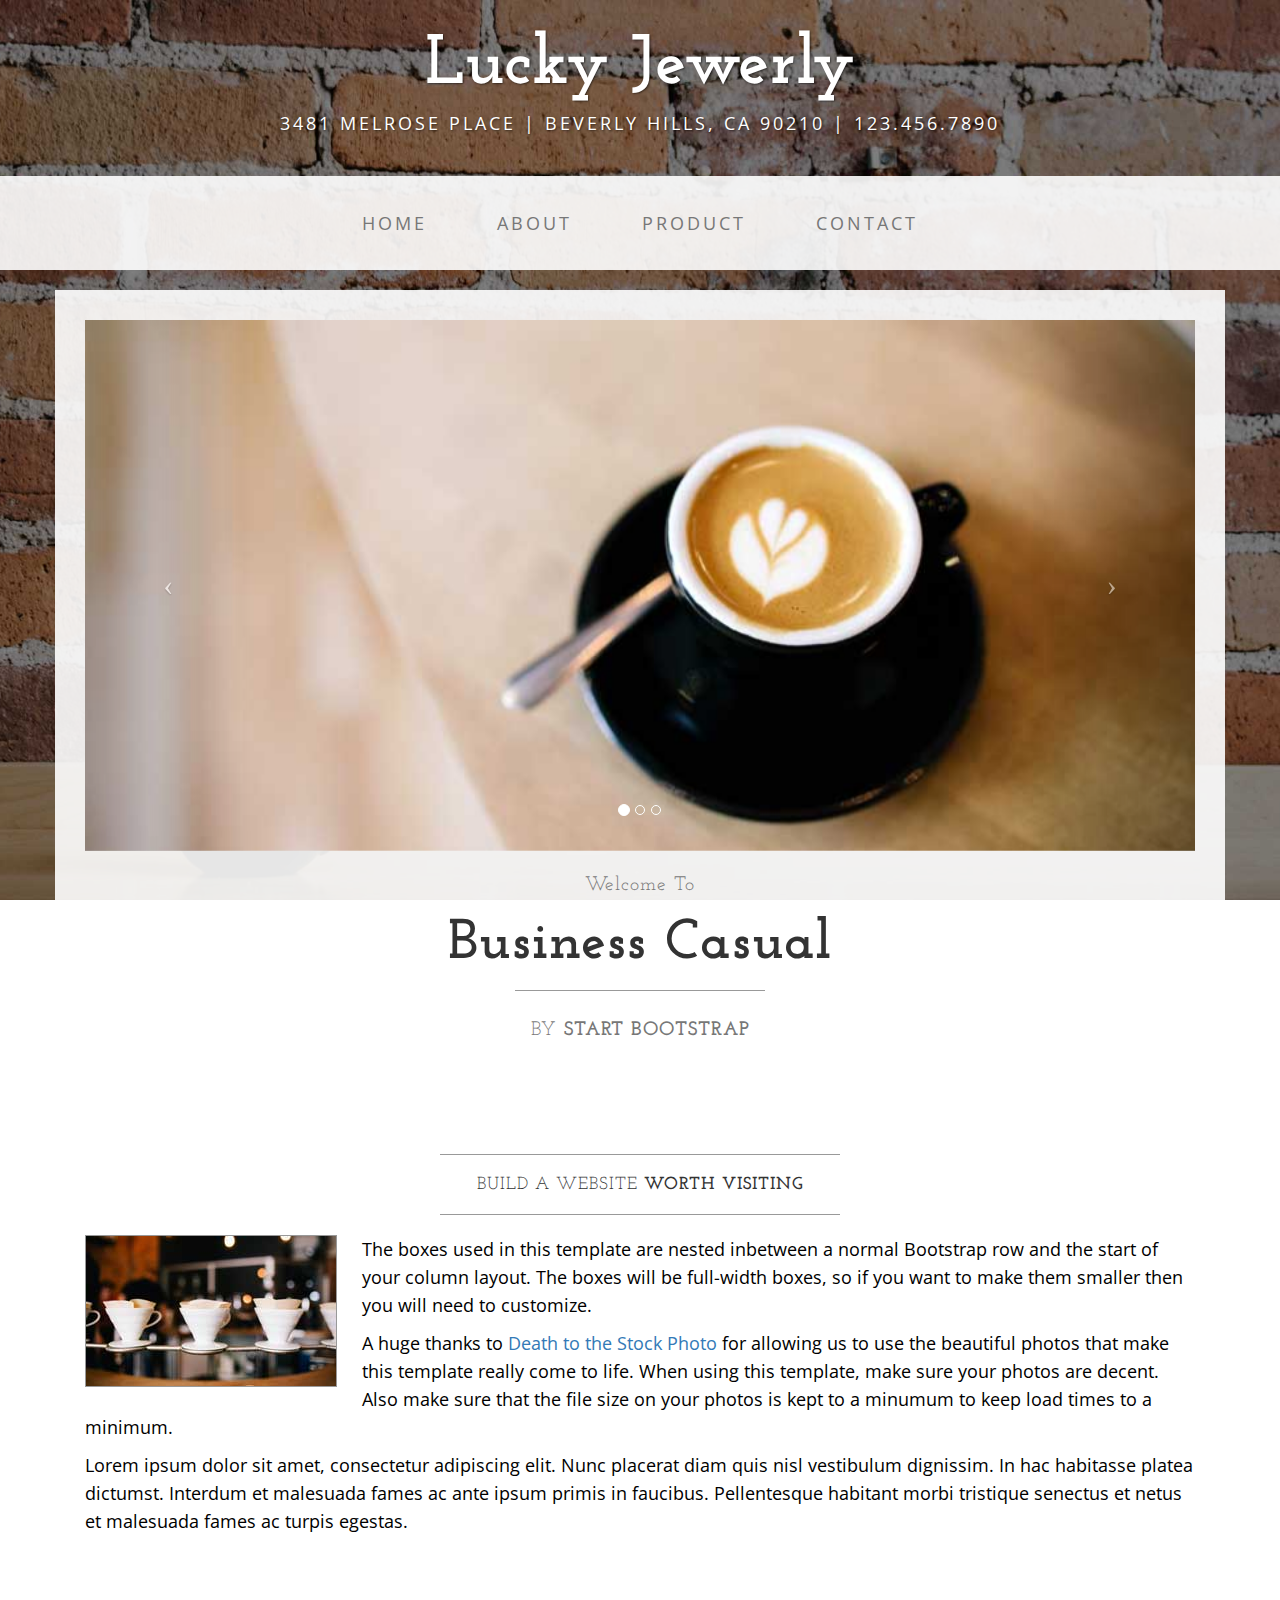
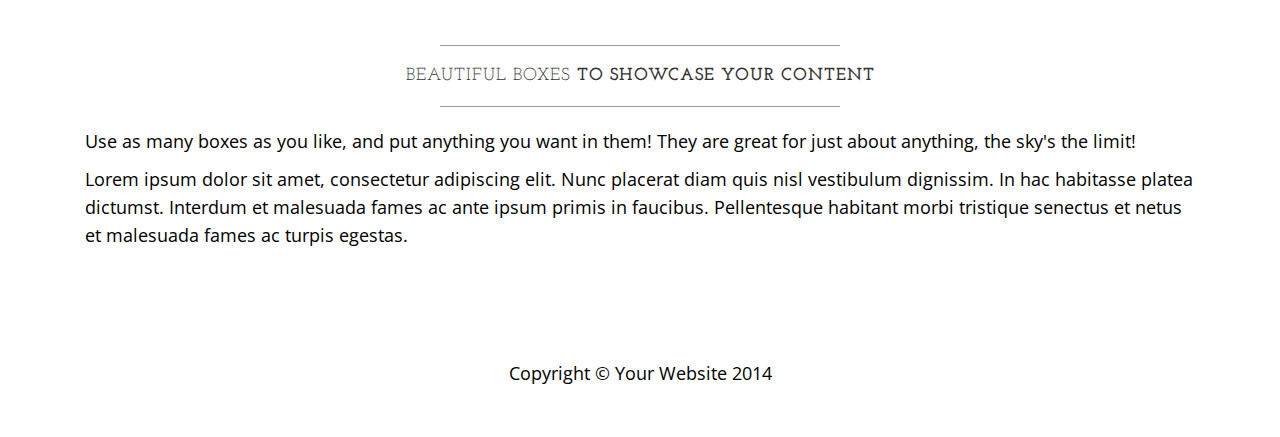
==== index.html @ 2a5ac0f2 "init commit" ====
<!DOCTYPE html>
<html lang="en">

<head>

    <meta charset="utf-8">
    <meta http-equiv="X-UA-Compatible" content="IE=edge">
    <meta name="viewport" content="width=device-width, initial-scale=1">
    <meta name="description" content="">
    <meta name="author" content="">

    <title>Business Casual - Start Bootstrap Theme</title>

    <!-- Bootstrap Core CSS -->
    <link href="css/bootstrap.min.css" rel="stylesheet">

    <!-- Custom CSS -->
    <link href="css/business-casual.css" rel="stylesheet">

    <!-- Fonts -->
    <link href="http://fonts.googleapis.com/css?family=Open+Sans:300italic,400italic,600italic,700italic,800italic,400,300,600,700,800" rel="stylesheet" type="text/css">
    <link href="http://fonts.googleapis.com/css?family=Josefin+Slab:100,300,400,600,700,100italic,300italic,400italic,600italic,700italic" rel="stylesheet" type="text/css">

    <!-- HTML5 Shim and Respond.js IE8 support of HTML5 elements and media queries -->
    <!-- WARNING: Respond.js doesn't work if you view the page via file:// -->
    <!--[if lt IE 9]>
        <script src="https://oss.maxcdn.com/libs/html5shiv/3.7.0/html5shiv.js"></script>
        <script src="https://oss.maxcdn.com/libs/respond.js/1.4.2/respond.min.js"></script>
    <![endif]-->

</head>

<body>

    <div class="brand">Lucky Jewerly</div>
    <div class="address-bar">3481 Melrose Place | Beverly Hills, CA 90210 | 123.456.7890</div>

    <!-- Navigation -->
    <nav class="navbar navbar-default" role="navigation">
        <div class="container">
            <!-- Brand and toggle get grouped for better mobile display -->
            <div class="navbar-header">
                <button type="button" class="navbar-toggle" data-toggle="collapse" data-target="#bs-example-navbar-collapse-1">
                    <span class="sr-only">Toggle navigation</span>
                    <span class="icon-bar"></span>
                    <span class="icon-bar"></span>
                    <span class="icon-bar"></span>
                </button>
                <!-- navbar-brand is hidden on larger screens, but visible when the menu is collapsed -->
                <a class="navbar-brand" href="index.html">Business Casual</a>
            </div>
            <!-- Collect the nav links, forms, and other content for toggling -->
            <div class="collapse navbar-collapse" id="bs-example-navbar-collapse-1">
                <ul class="nav navbar-nav">
                    <li>
                        <a href="index.html">Home</a>
                    </li>
                    <li>
                        <a href="about.html">About</a>
                    </li>
                    <li>
                        <a href="blog.html">Product</a>
                    </li>
                    <li>
                        <a href="contact.html">Contact</a>
                    </li>
                </ul>
            </div>
            <!-- /.navbar-collapse -->
        </div>
        <!-- /.container -->
    </nav>

    <div class="container">

        <div class="row">
            <div class="box">
                <div class="col-lg-12 text-center">
                    <div id="carousel-example-generic" class="carousel slide">
                        <!-- Indicators -->
                        <ol class="carousel-indicators hidden-xs">
                            <li data-target="#carousel-example-generic" data-slide-to="0" class="active"></li>
                            <li data-target="#carousel-example-generic" data-slide-to="1"></li>
                            <li data-target="#carousel-example-generic" data-slide-to="2"></li>
                        </ol>

                        <!-- Wrapper for slides -->
                        <div class="carousel-inner">
                            <div class="item active">
                                <img class="img-responsive img-full" src="img/slide-1.jpg" alt="">
                            </div>
                            <div class="item">
                                <img class="img-responsive img-full" src="img/slide-2.jpg" alt="">
                            </div>
                            <div class="item">
                                <img class="img-responsive img-full" src="img/slide-3.jpg" alt="">
                            </div>
                        </div>

                        <!-- Controls -->
                        <a class="left carousel-control" href="#carousel-example-generic" data-slide="prev">
                            <span class="icon-prev"></span>
                        </a>
                        <a class="right carousel-control" href="#carousel-example-generic" data-slide="next">
                            <span class="icon-next"></span>
                        </a>
                    </div>
                    <h2 class="brand-before">
                        <small>Welcome to</small>
                    </h2>
                    <h1 class="brand-name">Business Casual</h1>
                    <hr class="tagline-divider">
                    <h2>
                        <small>By
                            <strong>Start Bootstrap</strong>
                        </small>
                    </h2>
                </div>
            </div>
        </div>

        <div class="row">
            <div class="box">
                <div class="col-lg-12">
                    <hr>
                    <h2 class="intro-text text-center">Build a website
                        <strong>worth visiting</strong>
                    </h2>
                    <hr>
                    <img class="img-responsive img-border img-left" src="img/intro-pic.jpg" alt="">
                    <hr class="visible-xs">
                    <p>The boxes used in this template are nested inbetween a normal Bootstrap row and the start of your column layout. The boxes will be full-width boxes, so if you want to make them smaller then you will need to customize.</p>
                    <p>A huge thanks to <a href="http://join.deathtothestockphoto.com/" target="_blank">Death to the Stock Photo</a> for allowing us to use the beautiful photos that make this template really come to life. When using this template, make sure your photos are decent. Also make sure that the file size on your photos is kept to a minumum to keep load times to a minimum.</p>
                    <p>Lorem ipsum dolor sit amet, consectetur adipiscing elit. Nunc placerat diam quis nisl vestibulum dignissim. In hac habitasse platea dictumst. Interdum et malesuada fames ac ante ipsum primis in faucibus. Pellentesque habitant morbi tristique senectus et netus et malesuada fames ac turpis egestas.</p>
                </div>
            </div>
        </div>

        <div class="row">
            <div class="box">
                <div class="col-lg-12">
                    <hr>
                    <h2 class="intro-text text-center">Beautiful boxes
                        <strong>to showcase your content</strong>
                    </h2>
                    <hr>
                    <p>Use as many boxes as you like, and put anything you want in them! They are great for just about anything, the sky's the limit!</p>
                    <p>Lorem ipsum dolor sit amet, consectetur adipiscing elit. Nunc placerat diam quis nisl vestibulum dignissim. In hac habitasse platea dictumst. Interdum et malesuada fames ac ante ipsum primis in faucibus. Pellentesque habitant morbi tristique senectus et netus et malesuada fames ac turpis egestas.</p>
                </div>
            </div>
        </div>

    </div>
    <!-- /.container -->

    <footer>
        <div class="container">
            <div class="row">
                <div class="col-lg-12 text-center">
                    <p>Copyright &copy; Your Website 2014</p>
                </div>
            </div>
        </div>
    </footer>

    <!-- jQuery -->
    <script src="js/jquery.js"></script>

    <!-- Bootstrap Core JavaScript -->
    <script src="js/bootstrap.min.js"></script>

    <!-- Script to Activate the Carousel -->
    <script>
    $('.carousel').carousel({
        interval: 5000 //changes the speed
    })
    </script>

</body>

</html>
---- css/business-casual.css ----
/*!
 * Start Bootstrap - Business Casual Bootstrap Theme (http://startbootstrap.com)
 * Code licensed under the Apache License v2.0.
 * For details, see http://www.apache.org/licenses/LICENSE-2.0.
 */

body {
    font-family: "Open Sans","Helvetica Neue",Helvetica,Arial,sans-serif;
    background: url('../img/bg.jpg') no-repeat center center fixed;
    -webkit-background-size: cover;
    -moz-background-size: cover;
    background-size: cover;
    -o-background-size: cover;
}

h1,
h2,
h3,
h4,
h5,
h6 {
    text-transform: uppercase;
    font-family: "Josefin Slab","Helvetica Neue",Helvetica,Arial,sans-serif;
    font-weight: 700;
    letter-spacing: 1px;
}

p {
    font-size: 1.25em;
    line-height: 1.6;
    color: #000;
}

hr {
    max-width: 400px;
    border-color: #999999;
}

.brand,
.address-bar {
    display: none;
}

.navbar-brand {
    text-transform: uppercase;
    font-weight: 900;
    letter-spacing: 2px;
}

.navbar-nav {
    text-transform: uppercase;
    font-weight: 400;
    letter-spacing: 3px;
}

.img-full {
    min-width: 100%;
}

.brand-before,
.brand-name {
    text-transform: capitalize;
}

.brand-before {
    margin: 15px 0;
}

.brand-name {
    margin: 0;
    font-size: 4em;
}

.tagline-divider {
    margin: 15px auto 3px;
    max-width: 250px;
    border-color: #999999;
}

.box {
    margin-bottom: 20px;
    padding: 30px 15px;
    background: #fff;
    background: rgba(255,255,255,0.9);
}

.intro-text {
    text-transform: uppercase;
    font-size: 1.25em;
    font-weight: 400;
    letter-spacing: 1px;
}

.img-border {
    float: none;
    margin: 0 auto 0;
    border: #999999 solid 1px;
}

.img-left {
    float: none;
    margin: 0 auto 0;
}

footer {
    background: #fff;
    background: rgba(255,255,255,0.9);
}

footer p {
    margin: 0;
    padding: 50px 0;
}

@media screen and (min-width:768px) {
    .brand {
        display: inherit;
        margin: 0;
        padding: 30px 0 10px;
        text-align: center;
        text-shadow: 1px 1px 2px rgba(0,0,0,0.5);
        font-family: "Josefin Slab","Helvetica Neue",Helvetica,Arial,sans-serif;
        font-size: 5em;
        font-weight: 700;
        line-height: normal;
        color: #fff;
    }

    .top-divider {
        margin-top: 0;
    }

    .img-left {
        float: left;
        margin-right: 25px;
    }

    .address-bar {
        display: inherit;
        margin: 0;
        padding: 0 0 40px;
        text-align: center;
        text-shadow: 1px 1px 2px rgba(0,0,0,0.5);
        text-transform: uppercase;
        font-size: 1.25em;
        font-weight: 400;
        letter-spacing: 3px;
        color: #fff;
    }

    .navbar {
        border-radius: 0;
    }

    .navbar-header {
        display: none;
    }

    .navbar {
        min-height: 0;
    }

    .navbar-default {
        border: none;
        background: #fff;
        background: rgba(255,255,255,0.9);
    }

    .nav>li>a {
        padding: 35px;
    }

    .navbar-nav>li>a {
        line-height: normal;
    }

    .navbar-nav {
        display: table;
        float: none;
        margin: 0 auto;
        table-layout: fixed;
        font-size: 1.25em;
    }
}

@media screen and (min-width:1200px) {
    .box:after {
        content: '';
        display: table;
        clear: both;
    }
}
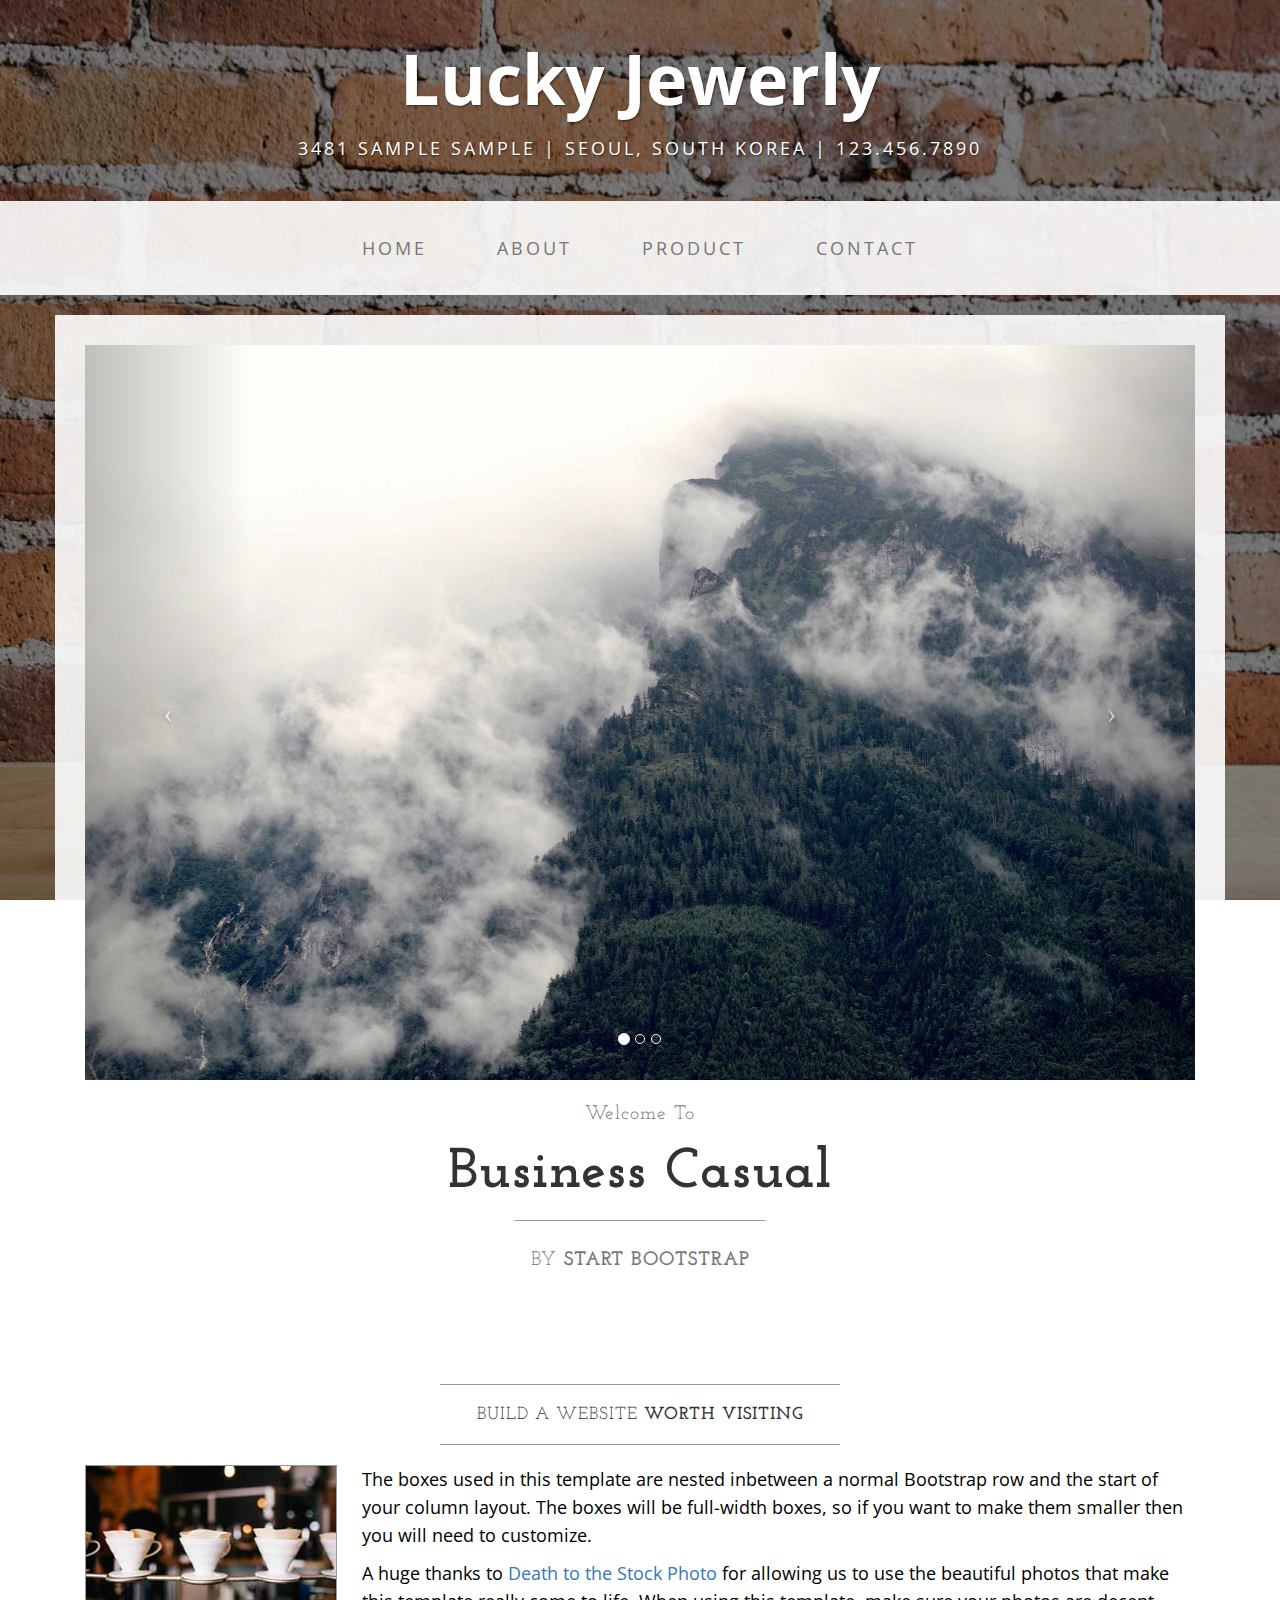
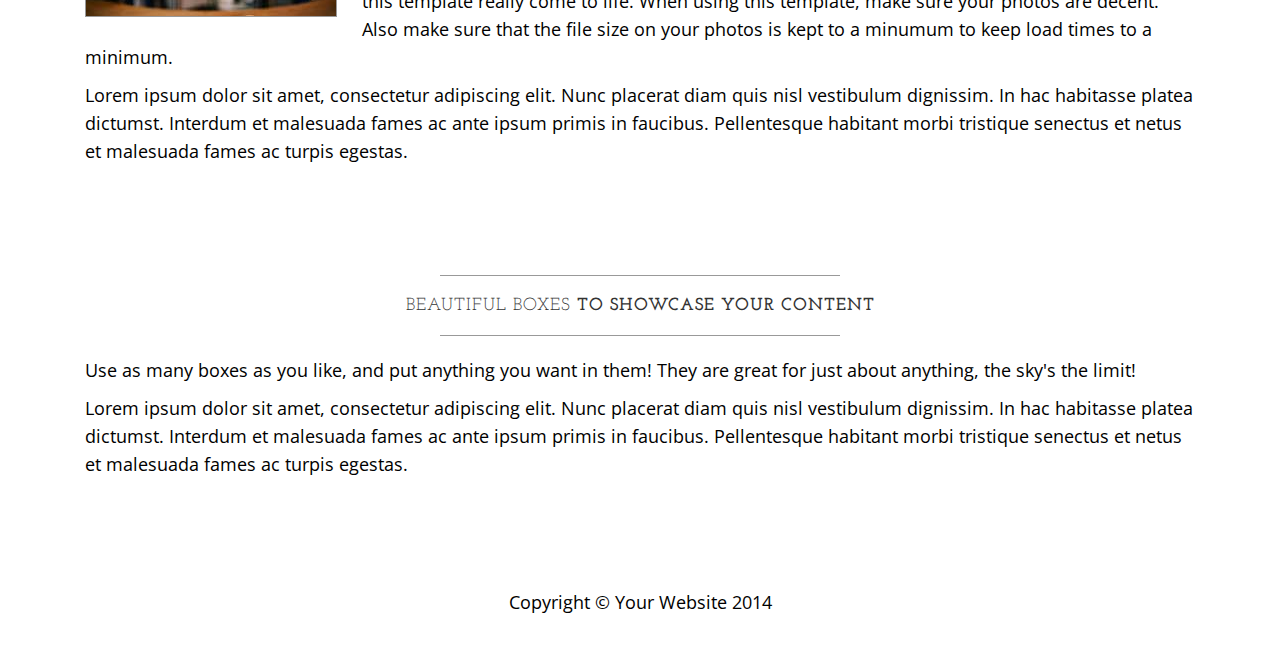
==== commit c8dc70d4: "new" ====
--- a/index.html
+++ b/index.html
@@ -9,7 +9,7 @@
     <meta name="description" content="">
     <meta name="author" content="">
 
-    <title>Business Casual - Start Bootstrap Theme</title>
+    <title>Lucky Jewerly - Home page</title>
 
     <!-- Bootstrap Core CSS -->
     <link href="css/bootstrap.min.css" rel="stylesheet">
@@ -20,6 +20,7 @@
     <!-- Fonts -->
     <link href="http://fonts.googleapis.com/css?family=Open+Sans:300italic,400italic,600italic,700italic,800italic,400,300,600,700,800" rel="stylesheet" type="text/css">
     <link href="http://fonts.googleapis.com/css?family=Josefin+Slab:100,300,400,600,700,100italic,300italic,400italic,600italic,700italic" rel="stylesheet" type="text/css">
+    <link href='http://fonts.googleapis.com/css?family=Roboto:500,900,700,400' rel='stylesheet' type='text/css'>
 
     <!-- HTML5 Shim and Respond.js IE8 support of HTML5 elements and media queries -->
     <!-- WARNING: Respond.js doesn't work if you view the page via file:// -->
@@ -33,7 +34,7 @@
 <body>
 
     <div class="brand">Lucky Jewerly</div>
-    <div class="address-bar">3481 Melrose Place | Beverly Hills, CA 90210 | 123.456.7890</div>
+    <div class="address-bar">3481 Sample Sample | Seoul, South Korea | 123.456.7890</div>
 
     <!-- Navigation -->
     <nav class="navbar navbar-default" role="navigation">
@@ -87,13 +88,13 @@
                         <!-- Wrapper for slides -->
                         <div class="carousel-inner">
                             <div class="item active">
-                                <img class="img-responsive img-full" src="img/slide-1.jpg" alt="">
+                                <img class="img-responsive img-full" src="img/slide-4.jpg" alt="">
                             </div>
                             <div class="item">
-                                <img class="img-responsive img-full" src="img/slide-2.jpg" alt="">
+                                <img class="img-responsive img-full" src="img/slide-5.jpg" alt="">
                             </div>
                             <div class="item">
-                                <img class="img-responsive img-full" src="img/slide-3.jpg" alt="">
+                                <img class="img-responsive img-full" src="img/slide-6.jpg" alt="">
                             </div>
                         </div>
 
--- a/css/business-casual.css
+++ b/css/business-casual.css
@@ -119,7 +119,8 @@
         padding: 30px 0 10px;
         text-align: center;
         text-shadow: 1px 1px 2px rgba(0,0,0,0.5);
-        font-family: "Josefin Slab","Helvetica Neue",Helvetica,Arial,sans-serif;
+        /* font-family: "Josefin Slab","Helvetica Neue",Helvetica,Arial,sans-serif; */
+        font-family: font-family: 'Roboto', sans-serif;
         font-size: 5em;
         font-weight: 700;
         line-height: normal;
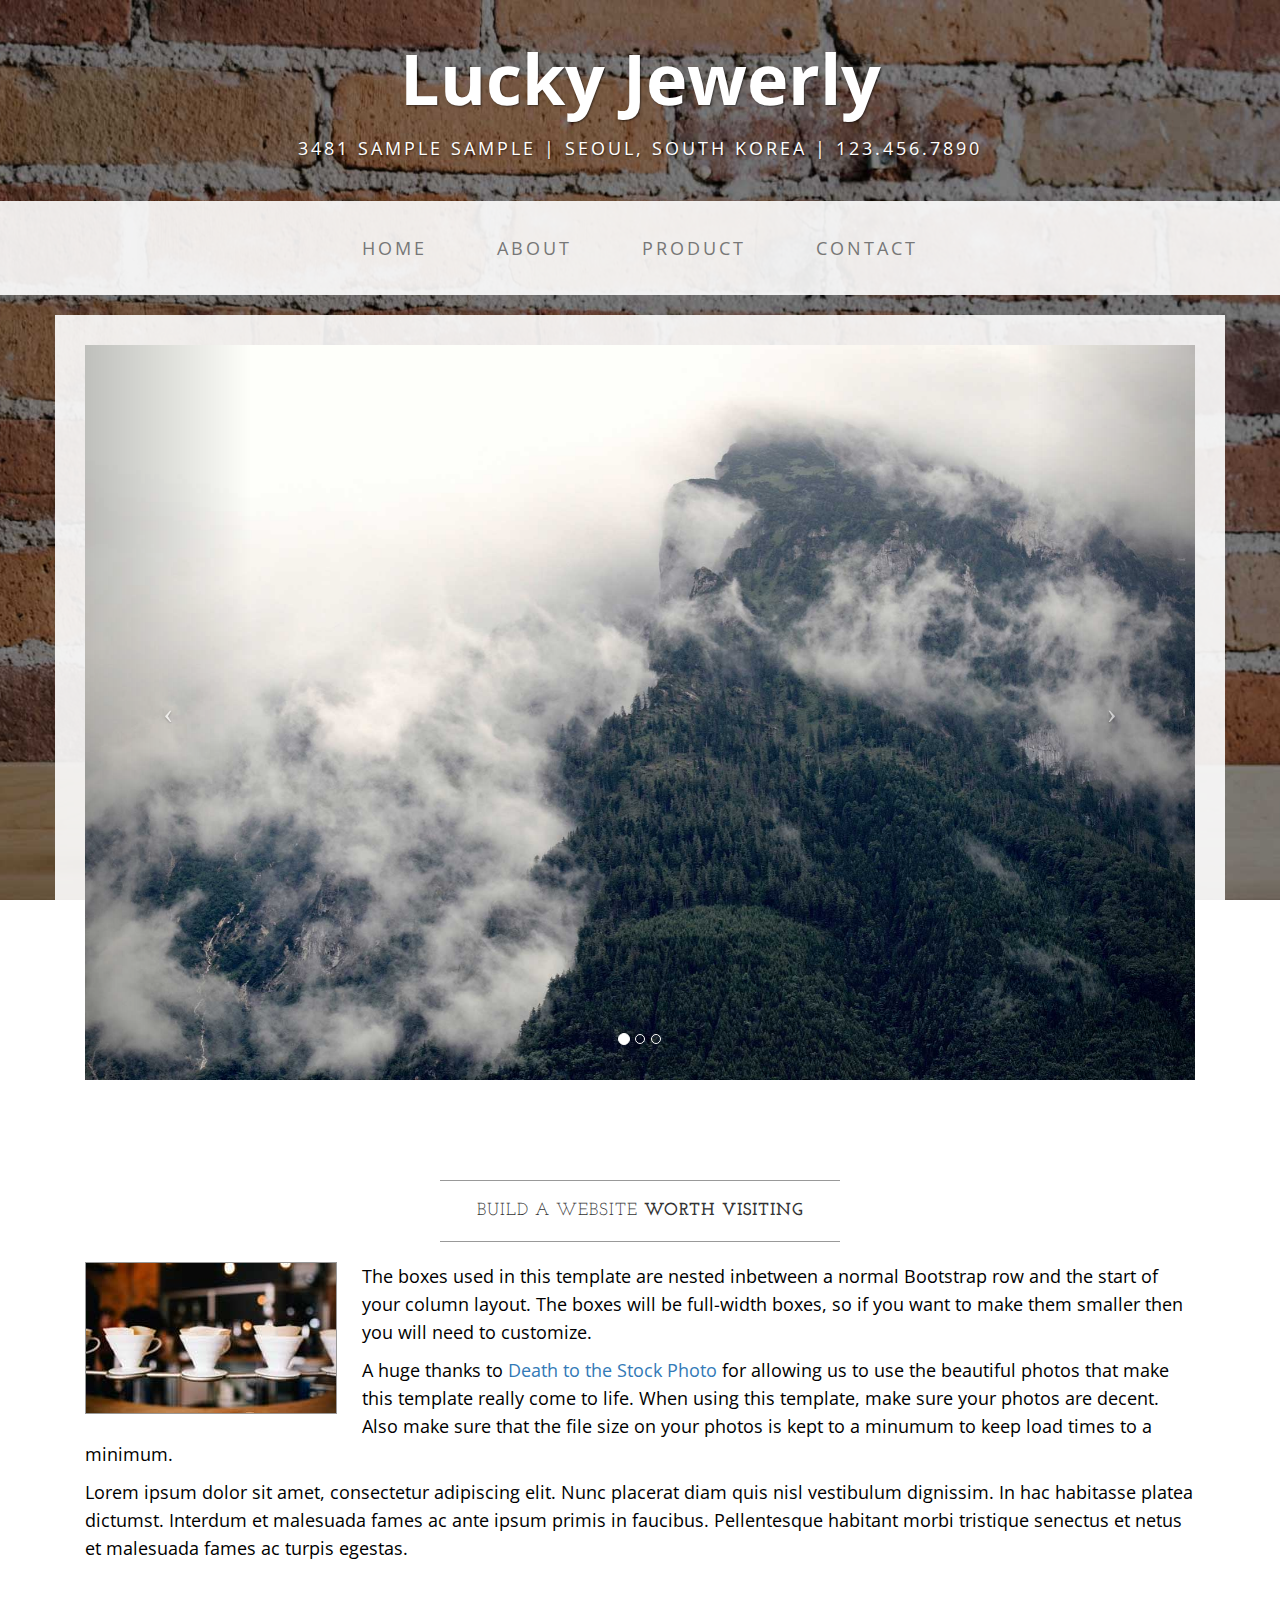
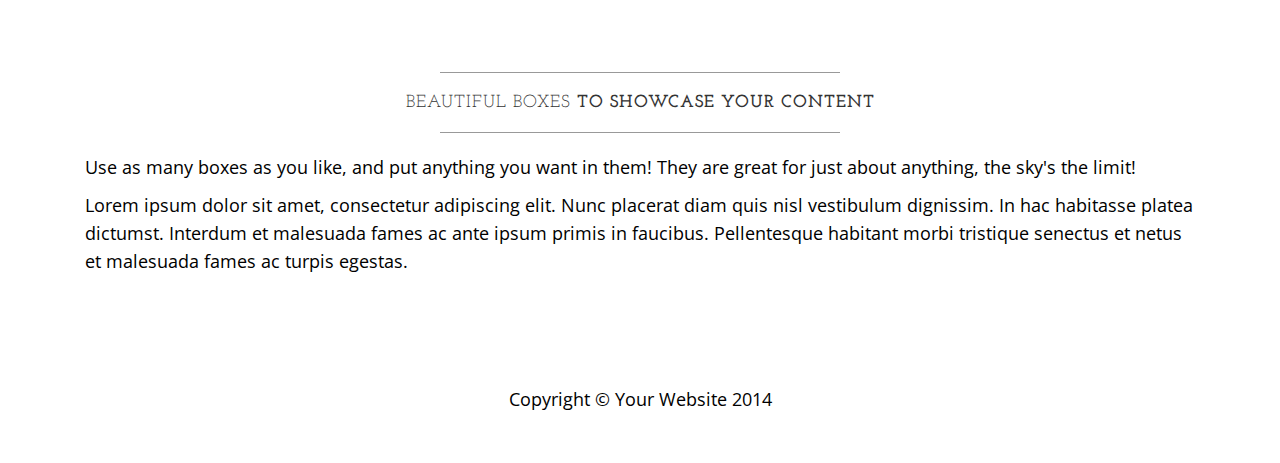
==== commit 3b14c812: "minor" ====
--- a/index.html
+++ b/index.html
@@ -48,7 +48,7 @@
                     <span class="icon-bar"></span>
                 </button>
                 <!-- navbar-brand is hidden on larger screens, but visible when the menu is collapsed -->
-                <a class="navbar-brand" href="index.html">Business Casual</a>
+                <a class="navbar-brand" href="index.html">Lucky Jewerly</a>
             </div>
             <!-- Collect the nav links, forms, and other content for toggling -->
             <div class="collapse navbar-collapse" id="bs-example-navbar-collapse-1">
@@ -106,16 +106,16 @@
                             <span class="icon-next"></span>
                         </a>
                     </div>
-                    <h2 class="brand-before">
+                    <!-- <h2 class="brand-before">
                         <small>Welcome to</small>
                     </h2>
-                    <h1 class="brand-name">Business Casual</h1>
+                    <h1 class="brand-name">Lucky Jewerly</h1>
                     <hr class="tagline-divider">
                     <h2>
                         <small>By
                             <strong>Start Bootstrap</strong>
                         </small>
-                    </h2>
+                    </h2> -->
                 </div>
             </div>
         </div>
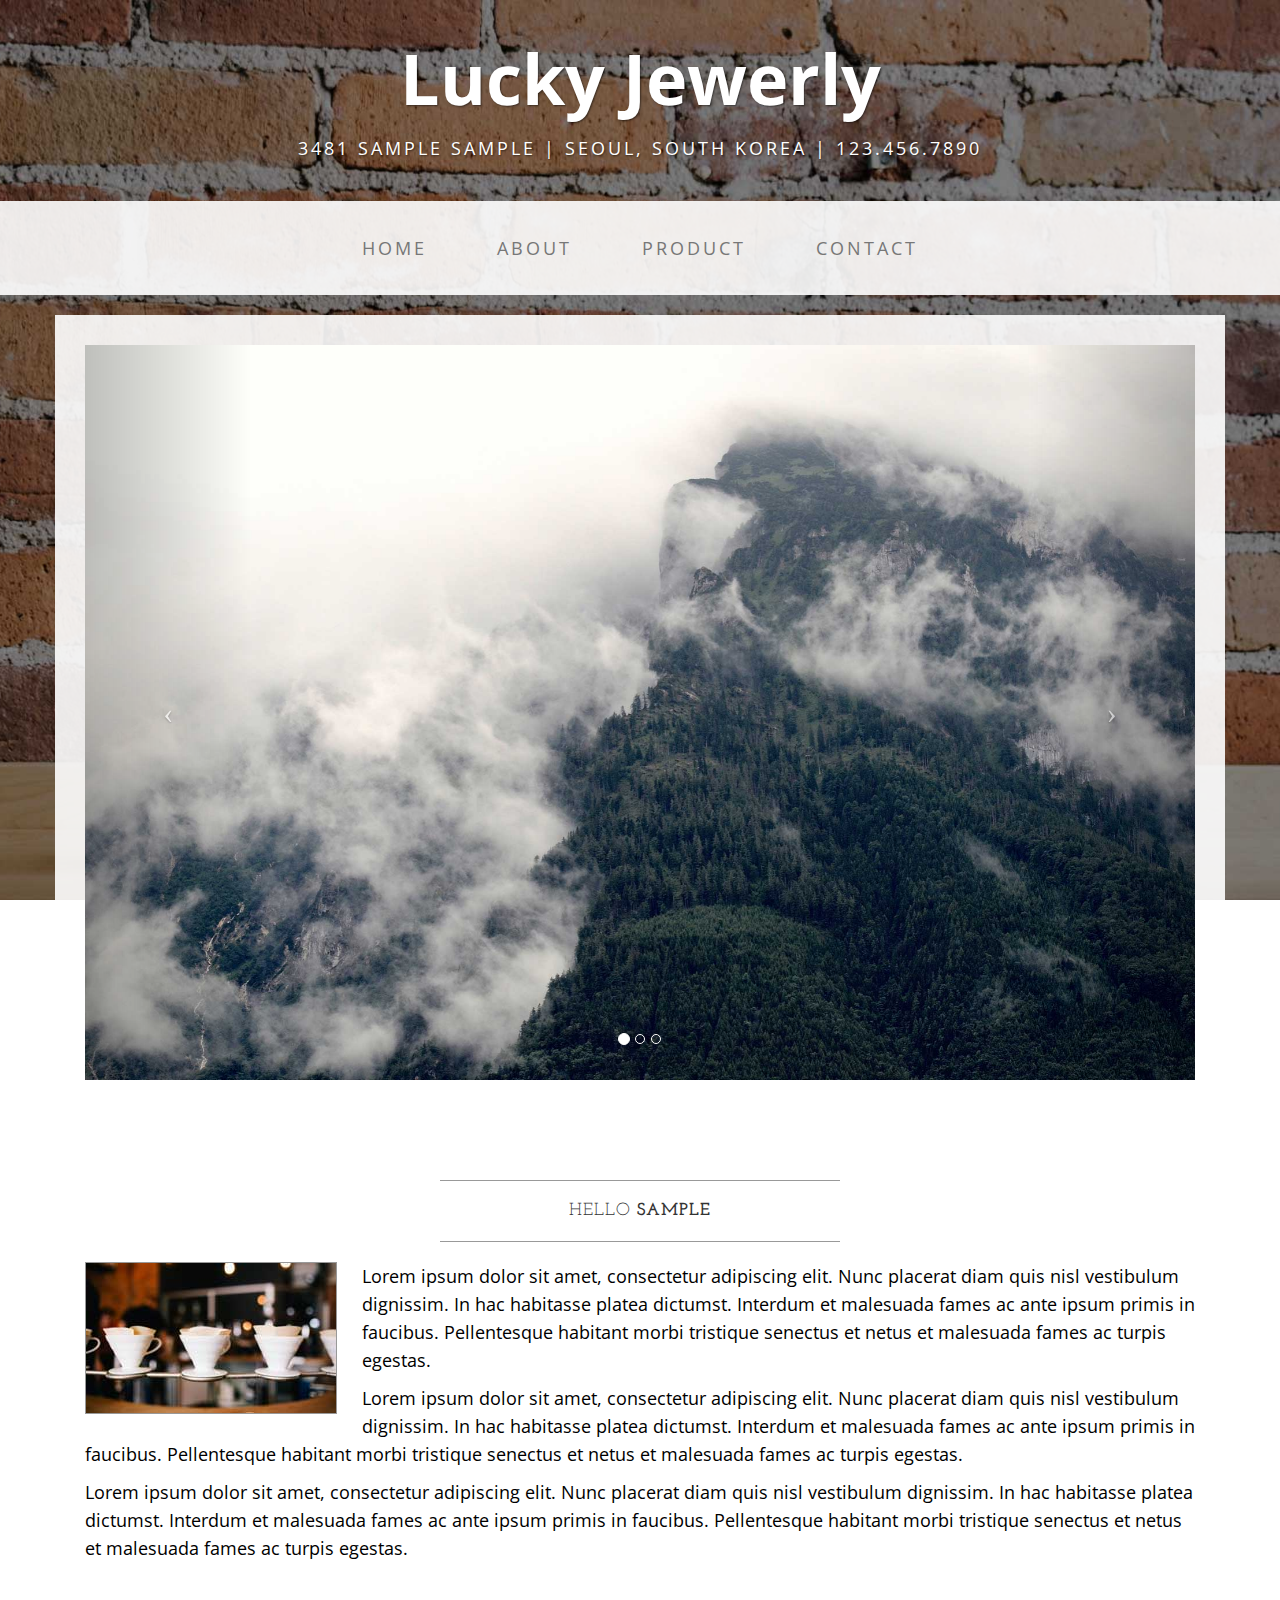
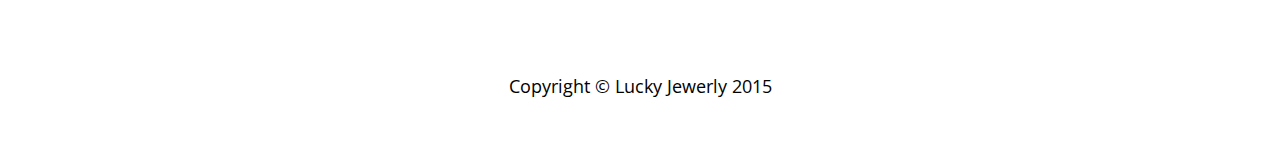
==== commit 521b5d04: "m" ====
--- a/index.html
+++ b/index.html
@@ -124,19 +124,19 @@
             <div class="box">
                 <div class="col-lg-12">
                     <hr>
-                    <h2 class="intro-text text-center">Build a website
-                        <strong>worth visiting</strong>
+                    <h2 class="intro-text text-center">Hello
+                        <strong>Sample</strong>
                     </h2>
                     <hr>
                     <img class="img-responsive img-border img-left" src="img/intro-pic.jpg" alt="">
                     <hr class="visible-xs">
-                    <p>The boxes used in this template are nested inbetween a normal Bootstrap row and the start of your column layout. The boxes will be full-width boxes, so if you want to make them smaller then you will need to customize.</p>
-                    <p>A huge thanks to <a href="http://join.deathtothestockphoto.com/" target="_blank">Death to the Stock Photo</a> for allowing us to use the beautiful photos that make this template really come to life. When using this template, make sure your photos are decent. Also make sure that the file size on your photos is kept to a minumum to keep load times to a minimum.</p>
+                    <p>Lorem ipsum dolor sit amet, consectetur adipiscing elit. Nunc placerat diam quis nisl vestibulum dignissim. In hac habitasse platea dictumst. Interdum et malesuada fames ac ante ipsum primis in faucibus. Pellentesque habitant morbi tristique senectus et netus et malesuada fames ac turpis egestas.</p>
+                    <p>Lorem ipsum dolor sit amet, consectetur adipiscing elit. Nunc placerat diam quis nisl vestibulum dignissim. In hac habitasse platea dictumst. Interdum et malesuada fames ac ante ipsum primis in faucibus. Pellentesque habitant morbi tristique senectus et netus et malesuada fames ac turpis egestas.</p>
                     <p>Lorem ipsum dolor sit amet, consectetur adipiscing elit. Nunc placerat diam quis nisl vestibulum dignissim. In hac habitasse platea dictumst. Interdum et malesuada fames ac ante ipsum primis in faucibus. Pellentesque habitant morbi tristique senectus et netus et malesuada fames ac turpis egestas.</p>
                 </div>
             </div>
         </div>
-
+<!-- 
         <div class="row">
             <div class="box">
                 <div class="col-lg-12">
@@ -149,7 +149,7 @@
                     <p>Lorem ipsum dolor sit amet, consectetur adipiscing elit. Nunc placerat diam quis nisl vestibulum dignissim. In hac habitasse platea dictumst. Interdum et malesuada fames ac ante ipsum primis in faucibus. Pellentesque habitant morbi tristique senectus et netus et malesuada fames ac turpis egestas.</p>
                 </div>
             </div>
-        </div>
+        </div> -->
 
     </div>
     <!-- /.container -->
@@ -158,7 +158,7 @@
         <div class="container">
             <div class="row">
                 <div class="col-lg-12 text-center">
-                    <p>Copyright &copy; Your Website 2014</p>
+                    <p>Copyright &copy; Lucky Jewerly 2015</p>
                 </div>
             </div>
         </div>
--- a/css/business-casual.css
+++ b/css/business-casual.css
@@ -190,4 +190,8 @@
         display: table;
         clear: both;
     }
+}
+
+.portfolio-item {
+    margin-bottom: 25px;
 }